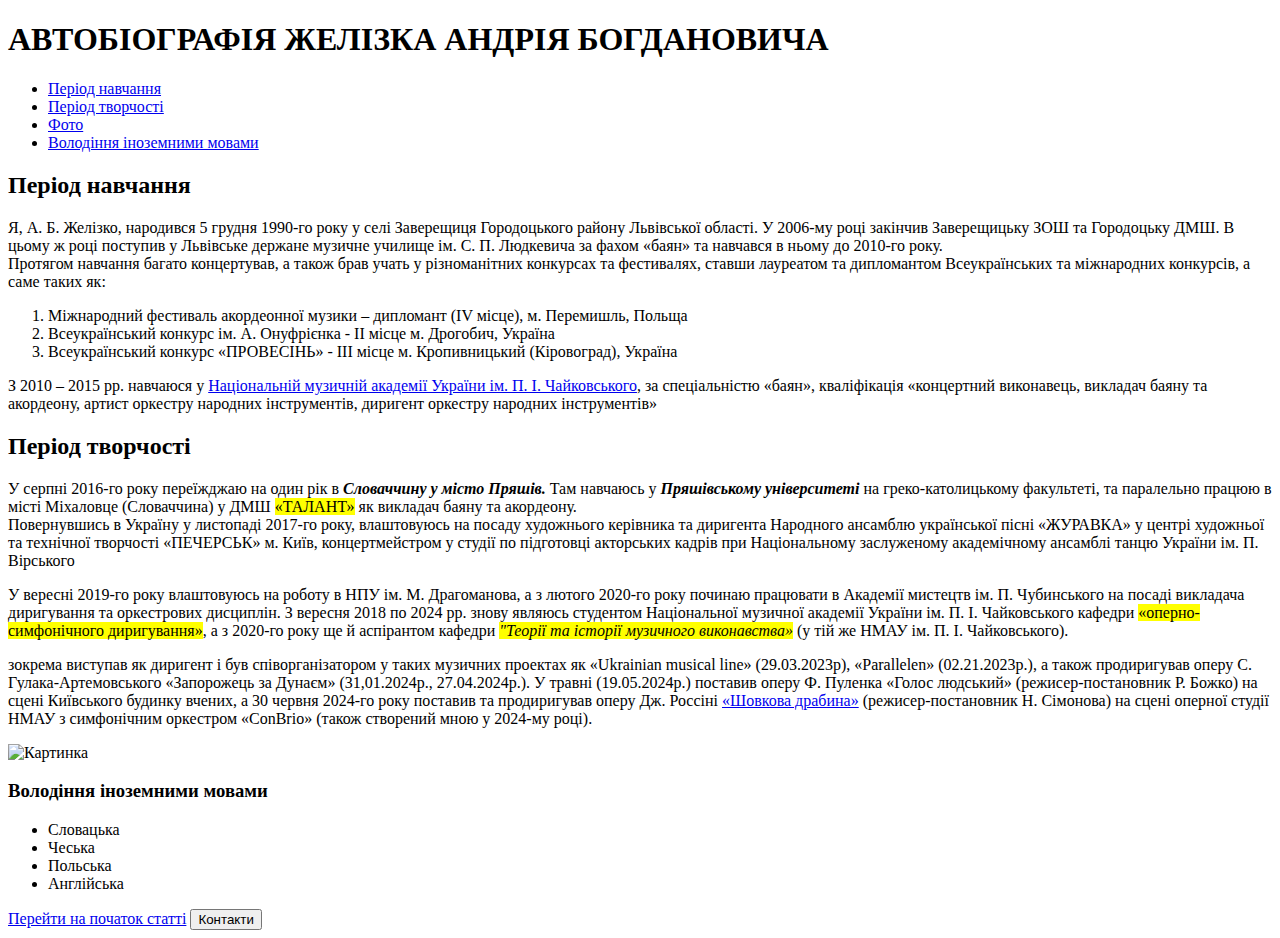
==== lesson_02/index.html @ 9eaded6c "Add files via upload" ====
<!DOCTYPE html>
<html lang="uk">

<head>
    <meta charset="UTF-8">
    <meta name="viewport" content="width=device-width, initial-scale=1.0">
    <title>Lesson 2</title>
</head>

<body>

    <header>
        <h1 id="title">АВТОБІОГРАФІЯ ЖЕЛІЗКА АНДРІЯ БОГДАНОВИЧА</h1>
    </header>
    <main>
        <nav>
            <ul>
                <li><a href="#study">Період навчання</a></li>
                <li><a href="#art">Період творчості</a></li>
                <li><a href="#picture">Фото</a></li>
                <li><a href="#lang">Володіння іноземними мовами</a></li>
            </ul>
        </nav>
        <div>
            <h2 id="study">Період навчання</h2>

            <p>
                Я, А. Б. Желізко, народився 5 грудня 1990-го року у селі Заверещиця Городоцького району Львівської
                області. У 2006-му
                році закінчив Заверещицьку ЗОШ та Городоцьку ДМШ. В цьому ж році поступив у Львівське держане музичне
                училище ім. С. П.
                Людкевича за фахом «баян» та навчався в ньому до 2010-го року. <br>Протягом навчання багато концертував,
                а
                також брав учать
                у різноманітних конкурсах та фестивалях, ставши лауреатом та дипломантом Всеукраїнських та міжнародних
                конкурсів, а саме
                таких як:
            </p>

            <ol>
                <li>Міжнародний фестиваль акордеонної музики – дипломант (IV місце), м. Перемишль, Польща</li>
                <li>Всеукраїнський конкурс ім. А. Онуфрієнка - II місце
                    м. Дрогобич, Україна</li>
                <li>Всеукраїнський конкурс «ПРОВЕСІНЬ» - IIІ місце
                    м. Кропивницький (Кіровоград), Україна</li>
            </ol>

            <p>
                З 2010 – 2015 рр. навчаюся у <a href="https://knmau.com.ua/" target="_blank"
                    title="Перехід на сайт академії">Національній музичній
                    академії України ім. П. І. Чайковського</a>, за
                спеціальністю «баян»,
                кваліфікація «концертний виконавець, викладач баяну та акордеону, артист оркестру народних інструментів,
                диригент
                оркестру народних інструментів»
            </p>
        </div>

        <div>
            <h2 id="art">Період творчості</h2>

            <p>У серпні 2016-го року переїжджаю на один рік в <strong><em>Словаччину у місто Пряшів.</em></strong> Там
                навчаюсь у <b><i><span>Пряшівському
                            університеті</span></i></b> на
                греко-католицькому факультеті, та паралельно працюю в місті Міхаловце (Словаччина) у ДМШ
                <mark>«ТАЛАНТ»</mark> як
                викладач баяну та
                акордеону. <br> Повернувшись в Україну у листопаді 2017-го року, влаштовуюсь на посаду художнього
                керівника
                та диригента
                Народного ансамблю української пісні «ЖУРАВКА» у центрі художньої та технічної творчості «ПЕЧЕРСЬК» м.
                Київ,
                концертмейстром у студії по підготовці акторських кадрів при Національному заслуженому академічному
                ансамблі
                танцю
                України ім. П. Вірського
            </p>

            <p>
                У вересні 2019-го року влаштовуюсь на роботу в НПУ ім. М. Драгоманова, а з лютого 2020-го року починаю
                працювати в
                Академії мистецтв ім. П. Чубинського на посаді викладача диригування та оркестрових дисциплін.
                З вересня 2018 по 2024 рр. знову являюсь студентом Національної музичної академії України ім. П. І.
                Чайковського кафедри
                <mark>«оперно-симфонічного диригування»</mark>, а з 2020-го року ще й аспірантом кафедри <mark><em>
                        "Теорії та історії музичного виконавства»</em></mark> (у
                тій же НМАУ ім. П. І. Чайковського).
            </p>

            <p>зокрема виступав як диригент і був співорганізатором у таких музичних проектах як «Ukrainian musical
                line»
                (29.03.2023р), «Parallelen» (02.21.2023р.), а також продиригував оперу С. Гулака-Артемовського <a
                    href="https://youtu.be/gOqA4kjuUfM?si=F0I6gAyIGms5rR20" target="_blank"
                    title="Перехід на Youtube"></a>«Запорожець за Дунаєм»
                (31,01.2024р., 27.04.2024р.). У травні (19.05.2024р.) поставив оперу Ф. Пуленка «Голос людський»
                (режисер-постановник Р.
                Божко) на сцені Київського будинку вчених, а 30 червня 2024-го року поставив та продиригував оперу Дж.
                Россіні <a href="https://youtu.be/889QPmDeCK8?si=mv_nqDzH-a9FmmJ7" target="_blank"
                    title="Перехід на Youtube">«Шовкова
                    драбина»</a> (режисер-постановник Н. Сімонова) на сцені оперної студії НМАУ з симфонічним оркестром
                «ConBrio» (також
                створений мною у 2024-му році).
            </p>
            <img src="img/_DSC3751.jpg" alt="Картинка" id="picture">

            <h3 id="lang">Володіння іноземними мовами</h3>
            <ul>
                <li>Словацька</li>
                <li>Чеська</li>
                <li>Польська</li>
                <li>Англійська</li>
            </ul>
        </div>

    </main>

    <footer>
        <a href="#title">Перейти на початок статті</a>
        <button type="button">Контакти</button>
    </footer>

</body>

</html>
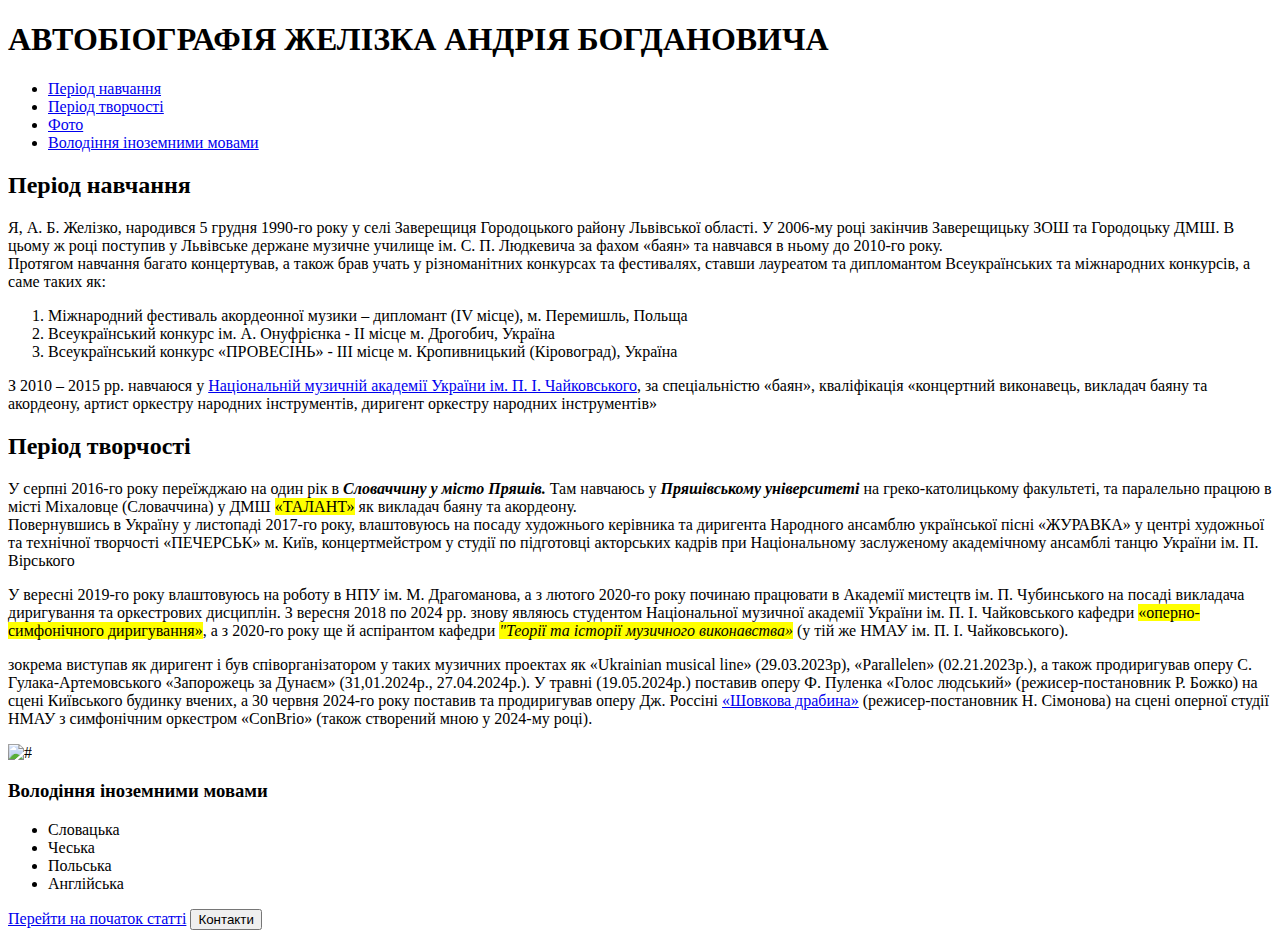
==== commit d0b2066b: "Add files via upload" ====
--- a/lesson_02/index.html
+++ b/lesson_02/index.html
@@ -101,7 +101,7 @@
                 «ConBrio» (також
                 створений мною у 2024-му році).
             </p>
-            <img src="img/_DSC3751.jpg" alt="Картинка" id="picture">
+            <img src="img/_DSC3751.jpg" alt="#" id="picture">
 
             <h3 id="lang">Володіння іноземними мовами</h3>
             <ul>
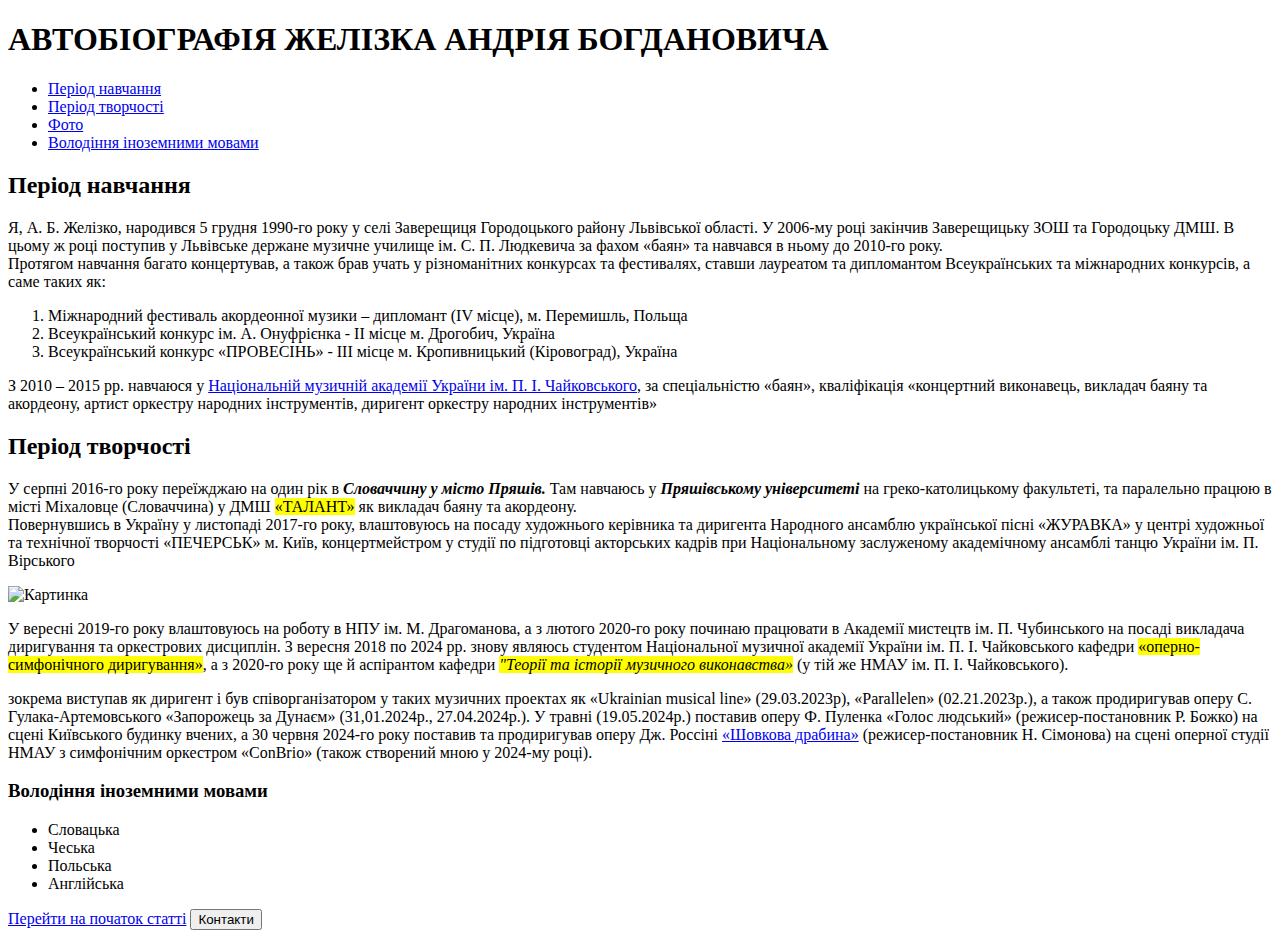
==== commit 1be1e4e9: "Add files via upload" ====
--- a/lesson_02/index.html
+++ b/lesson_02/index.html
@@ -75,7 +75,7 @@
                 танцю
                 України ім. П. Вірського
             </p>
-
+            <img src="img/_DSC3751.jpg" alt="Картинка" id="picture">
             <p>
                 У вересні 2019-го року влаштовуюсь на роботу в НПУ ім. М. Драгоманова, а з лютого 2020-го року починаю
                 працювати в
@@ -101,7 +101,6 @@
                 «ConBrio» (також
                 створений мною у 2024-му році).
             </p>
-            <img src="img/_DSC3751.jpg" alt="#" id="picture">
 
             <h3 id="lang">Володіння іноземними мовами</h3>
             <ul>
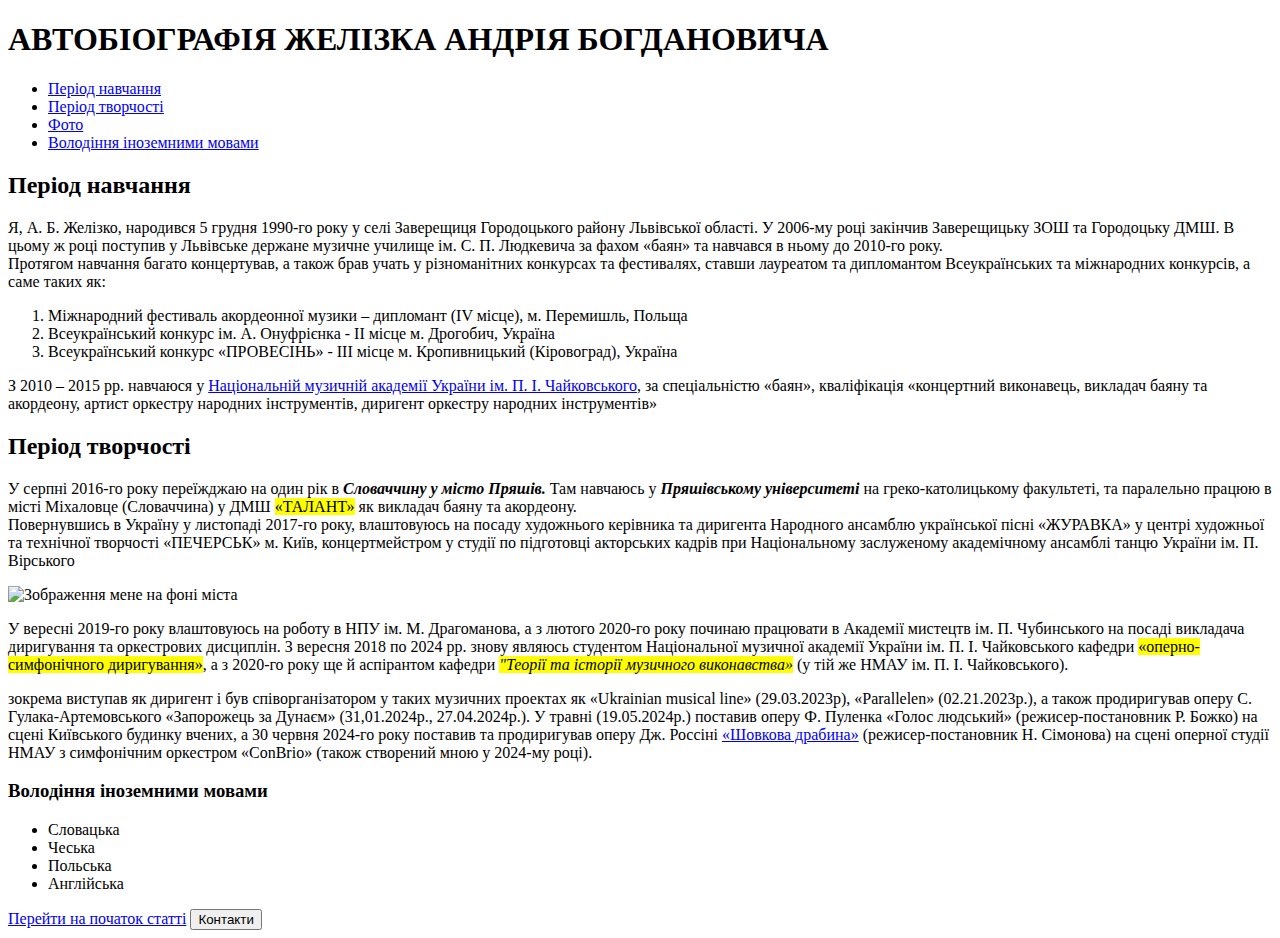
==== commit 491bfa12: "Add files via upload" ====
--- a/lesson_02/index.html
+++ b/lesson_02/index.html
@@ -75,7 +75,11 @@
                 танцю
                 України ім. П. Вірського
             </p>
-            <img src="img/_DSC3751.jpg" alt="Картинка" id="picture">
+
+            <div id="picture">
+                <img src="img/photo_5298679090284451636_y.jpg" alt="Зображення мене на фоні міста">
+            </div>
+
             <p>
                 У вересні 2019-го року влаштовуюсь на роботу в НПУ ім. М. Драгоманова, а з лютого 2020-го року починаю
                 працювати в
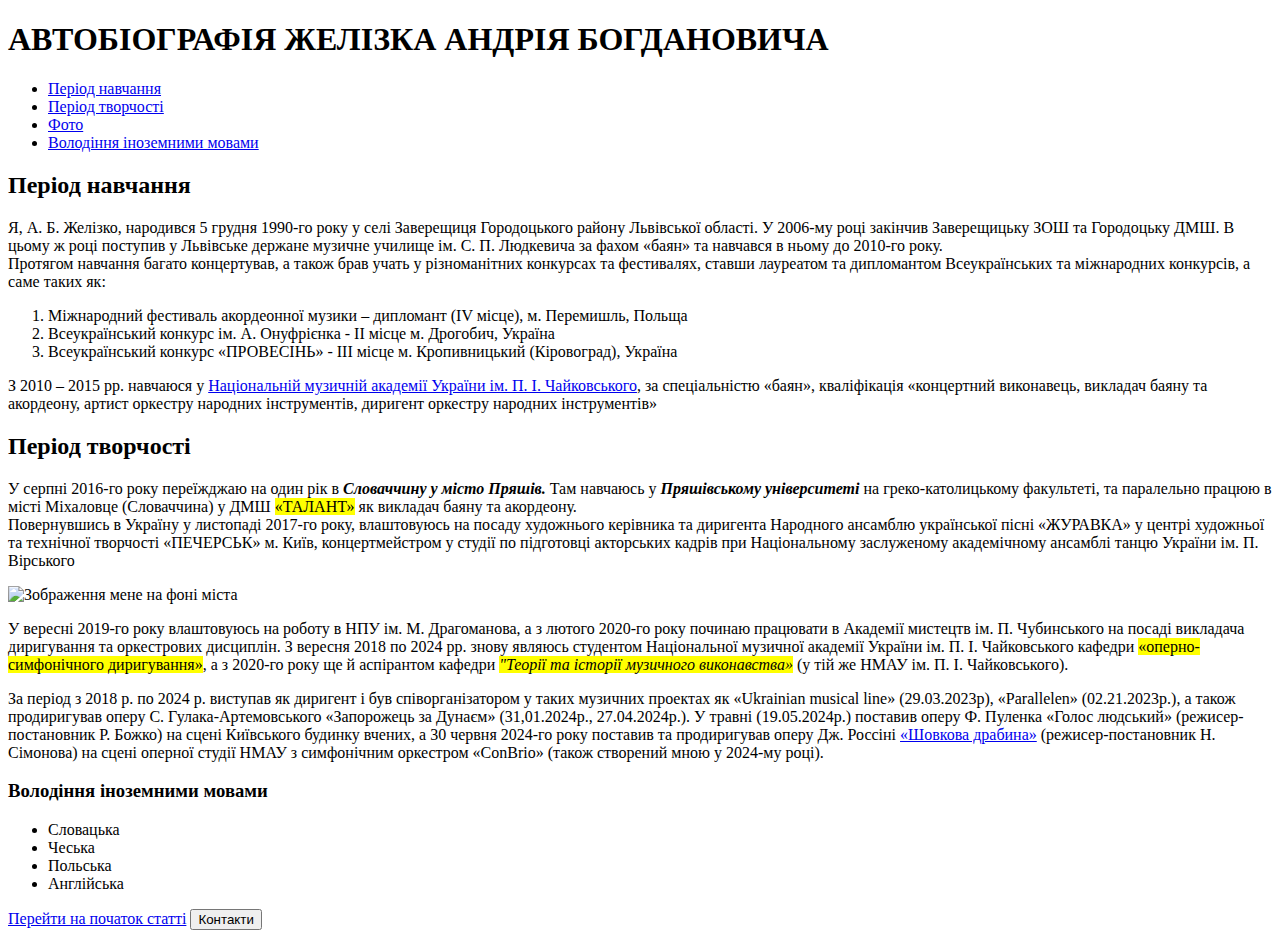
==== commit caa0ae23: "Add files via upload" ====
--- a/lesson_02/index.html
+++ b/lesson_02/index.html
@@ -91,7 +91,8 @@
                 тій же НМАУ ім. П. І. Чайковського).
             </p>
 
-            <p>зокрема виступав як диригент і був співорганізатором у таких музичних проектах як «Ukrainian musical
+            <p>За період з 2018 р. по 2024 р. виступав як диригент і був співорганізатором у таких музичних проектах як
+                «Ukrainian musical
                 line»
                 (29.03.2023р), «Parallelen» (02.21.2023р.), а також продиригував оперу С. Гулака-Артемовського <a
                     href="https://youtu.be/gOqA4kjuUfM?si=F0I6gAyIGms5rR20" target="_blank"
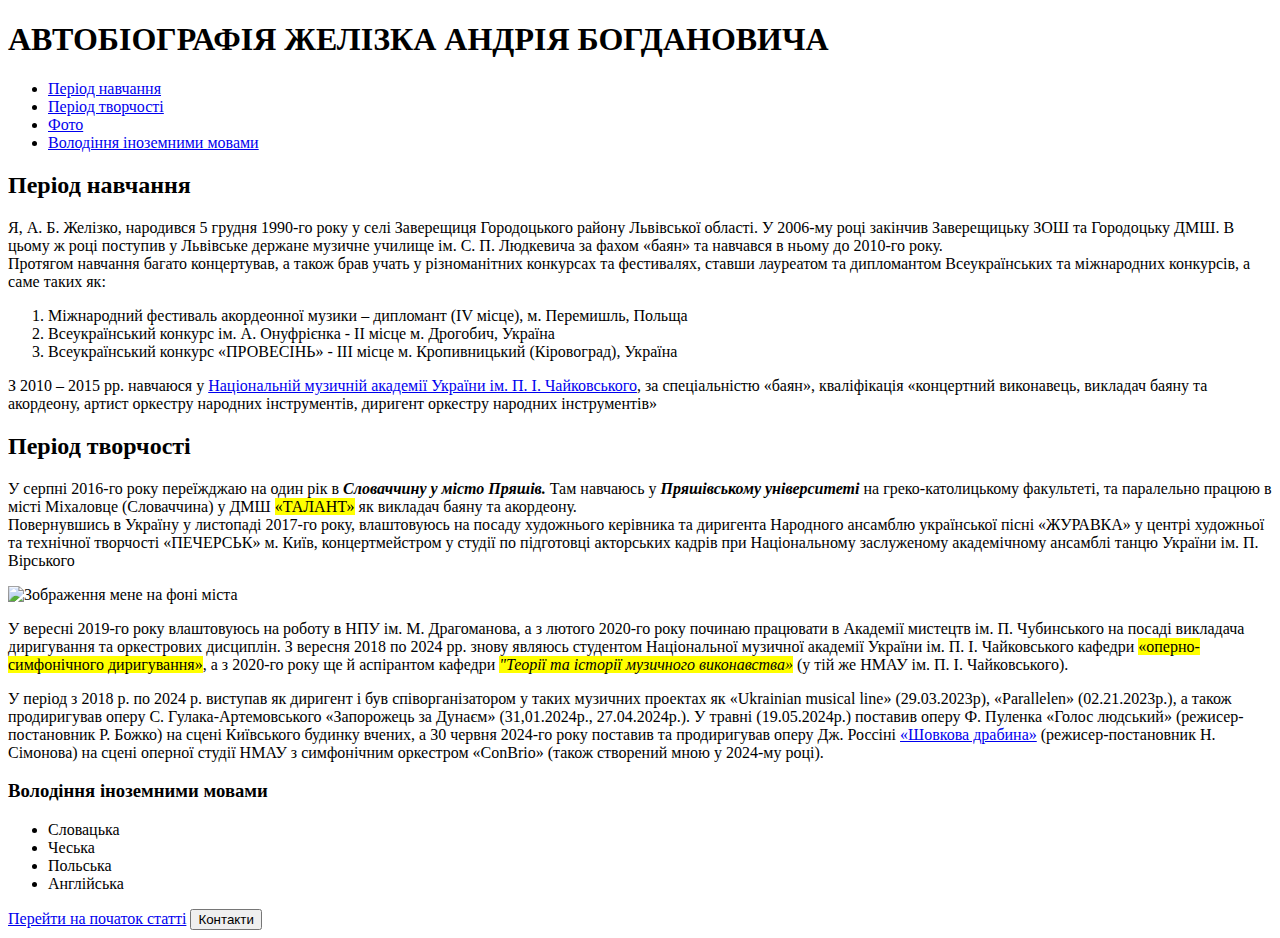
==== commit 07159df9: "Add files via upload" ====
--- a/lesson_02/index.html
+++ b/lesson_02/index.html
@@ -91,7 +91,7 @@
                 тій же НМАУ ім. П. І. Чайковського).
             </p>
 
-            <p>За період з 2018 р. по 2024 р. виступав як диригент і був співорганізатором у таких музичних проектах як
+            <p>У період з 2018 р. по 2024 р. виступав як диригент і був співорганізатором у таких музичних проектах як
                 «Ukrainian musical
                 line»
                 (29.03.2023р), «Parallelen» (02.21.2023р.), а також продиригував оперу С. Гулака-Артемовського <a
